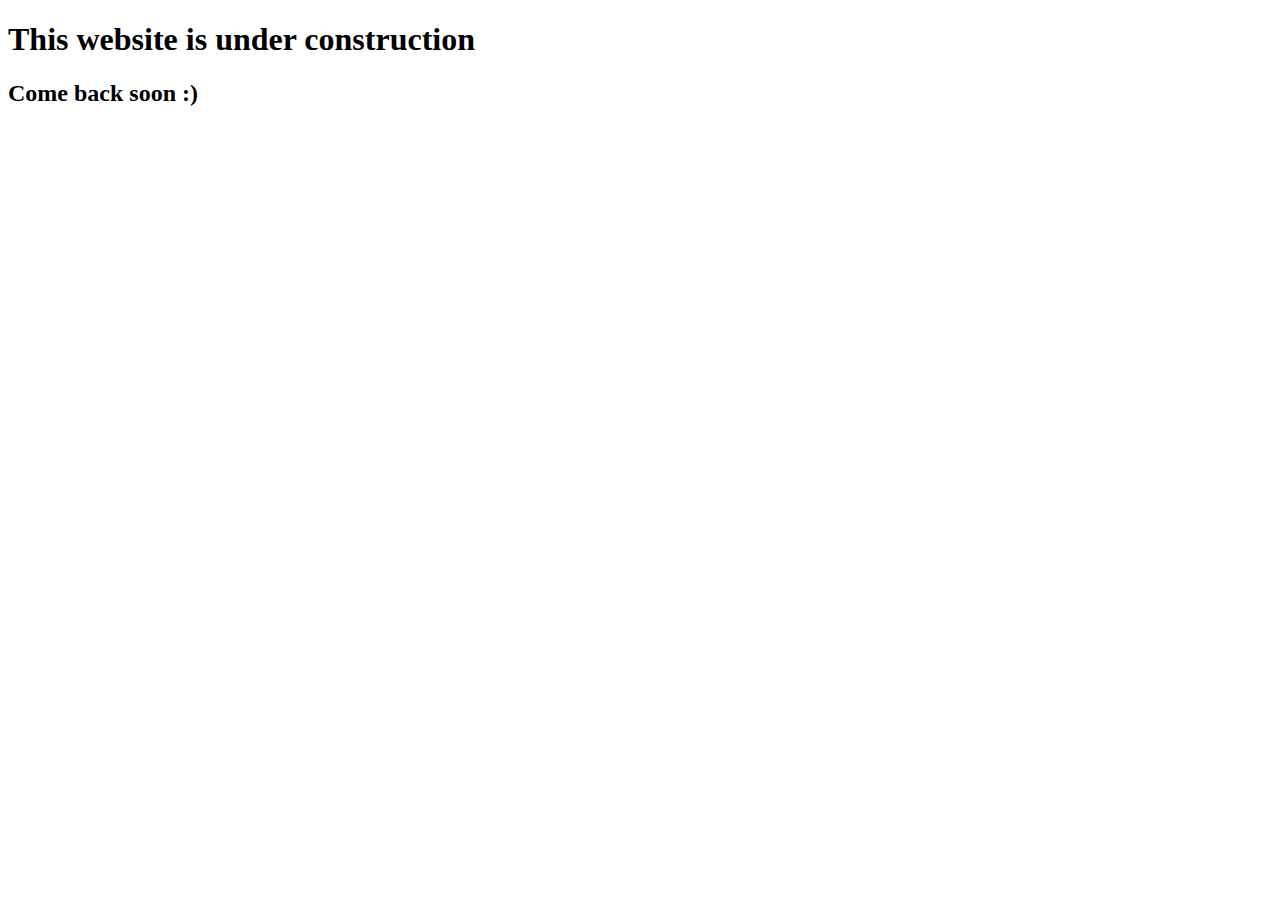
==== docs/index.html @ 0f5e17ac "added index.html and css" ====
<!DOCTYPE html>
<html lang="en">
<head>
    <meta charset="UTF-8">
    <meta http-equiv="X-UA-Compatible" content="IE=edge">
    <meta name="viewport" content="width=device-width, initial-scale=1.0">
    <title>Eurovision Predictions</title>
</head>
<body>
    <h1>This website is under construction</h1>
    <h2>Come back soon :)</h2>
</body>
</html>
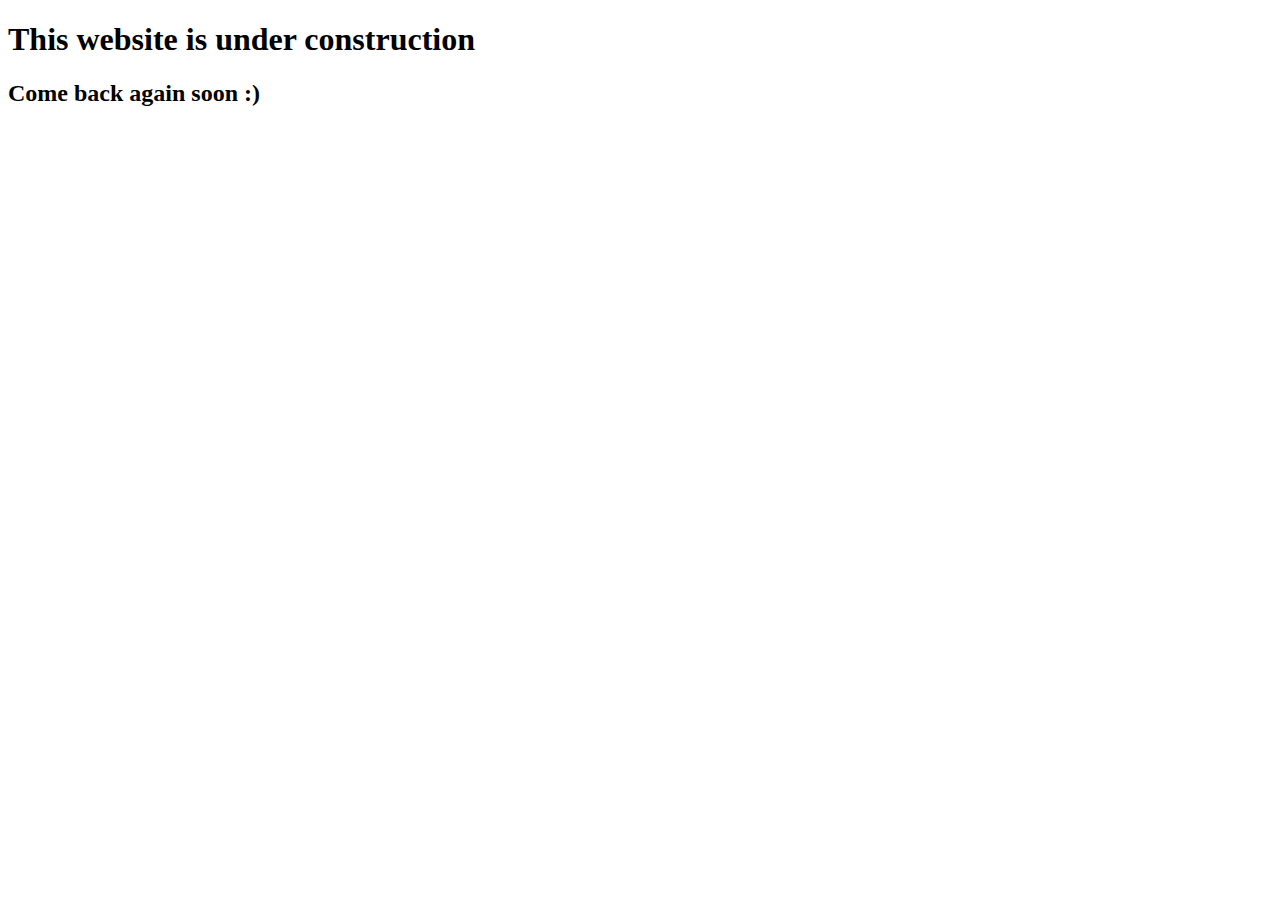
==== commit dd059b83: "committing to see if cloning worked" ====
--- a/docs/index.html
+++ b/docs/index.html
@@ -8,6 +8,6 @@
 </head>
 <body>
     <h1>This website is under construction</h1>
-    <h2>Come back soon :)</h2>
+    <h2>Come back again soon :)</h2>
 </body>
 </html>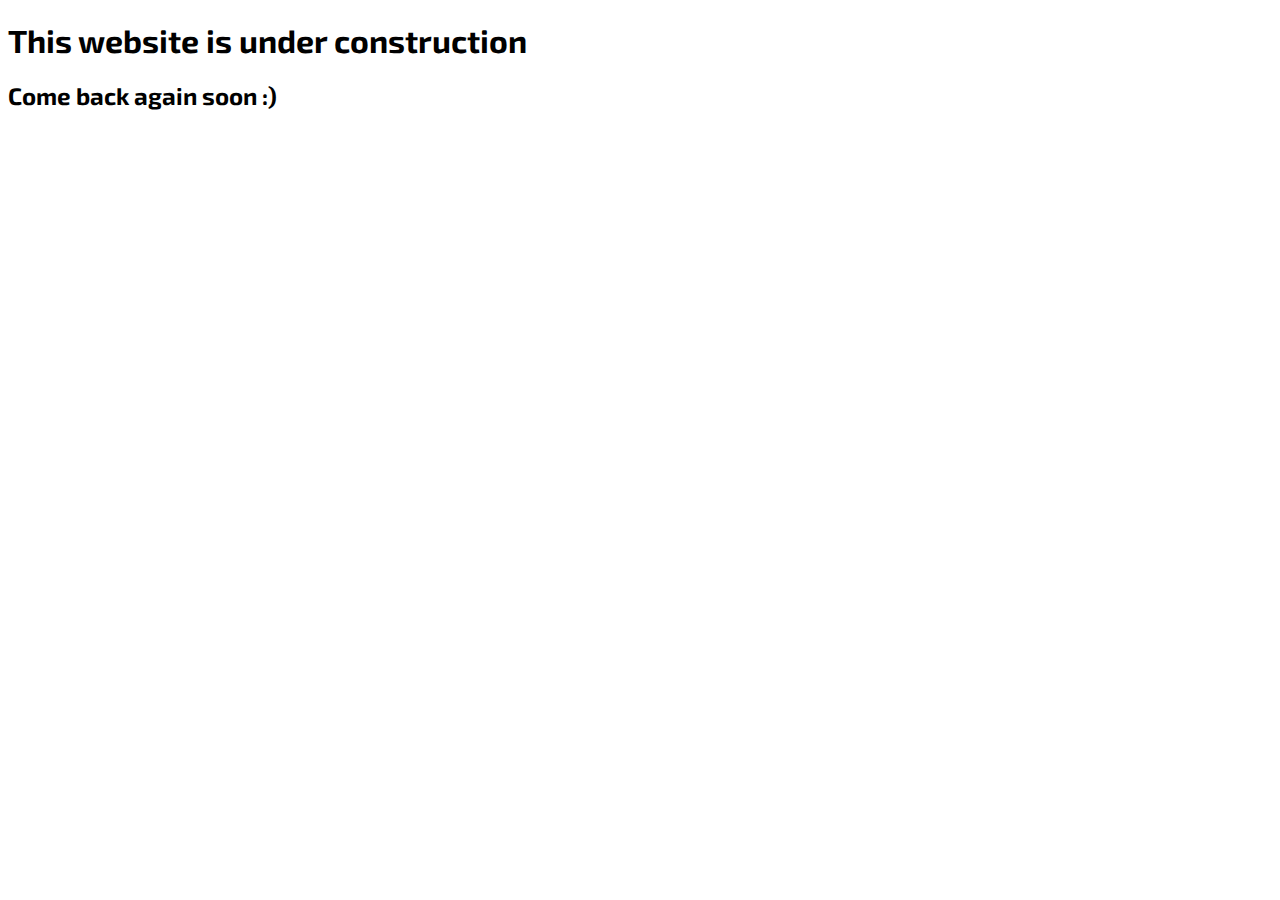
==== commit 697f5474: "added fonts" ====
--- a/docs/index.html
+++ b/docs/index.html
@@ -4,6 +4,10 @@
     <meta charset="UTF-8">
     <meta http-equiv="X-UA-Compatible" content="IE=edge">
     <meta name="viewport" content="width=device-width, initial-scale=1.0">
+    <link rel="preconnect" href="https://fonts.googleapis.com">
+<link rel="preconnect" href="https://fonts.gstatic.com" crossorigin>
+<link href="https://fonts.googleapis.com/css2?family=Exo+2:wght@200&family=Monoton&family=Sue+Ellen+Francisco&family=Water+Brush&display=swap" rel="stylesheet">
+    <link rel="stylesheet" href="index.css">
     <title>Eurovision Predictions</title>
 </head>
 <body>
--- a/docs/index.css
+++ b/docs/index.css
@@ -0,0 +1,9 @@
+/* FONTS 
+font-family: 'Exo 2', sans-serif;
+font-family: 'Monoton', cursive;
+font-family: 'Sue Ellen Francisco', cursive;
+font-family: 'Water Brush', cursive; */
+
+h1, h2 {
+    font-family: 'Exo 2', sans-serif;
+}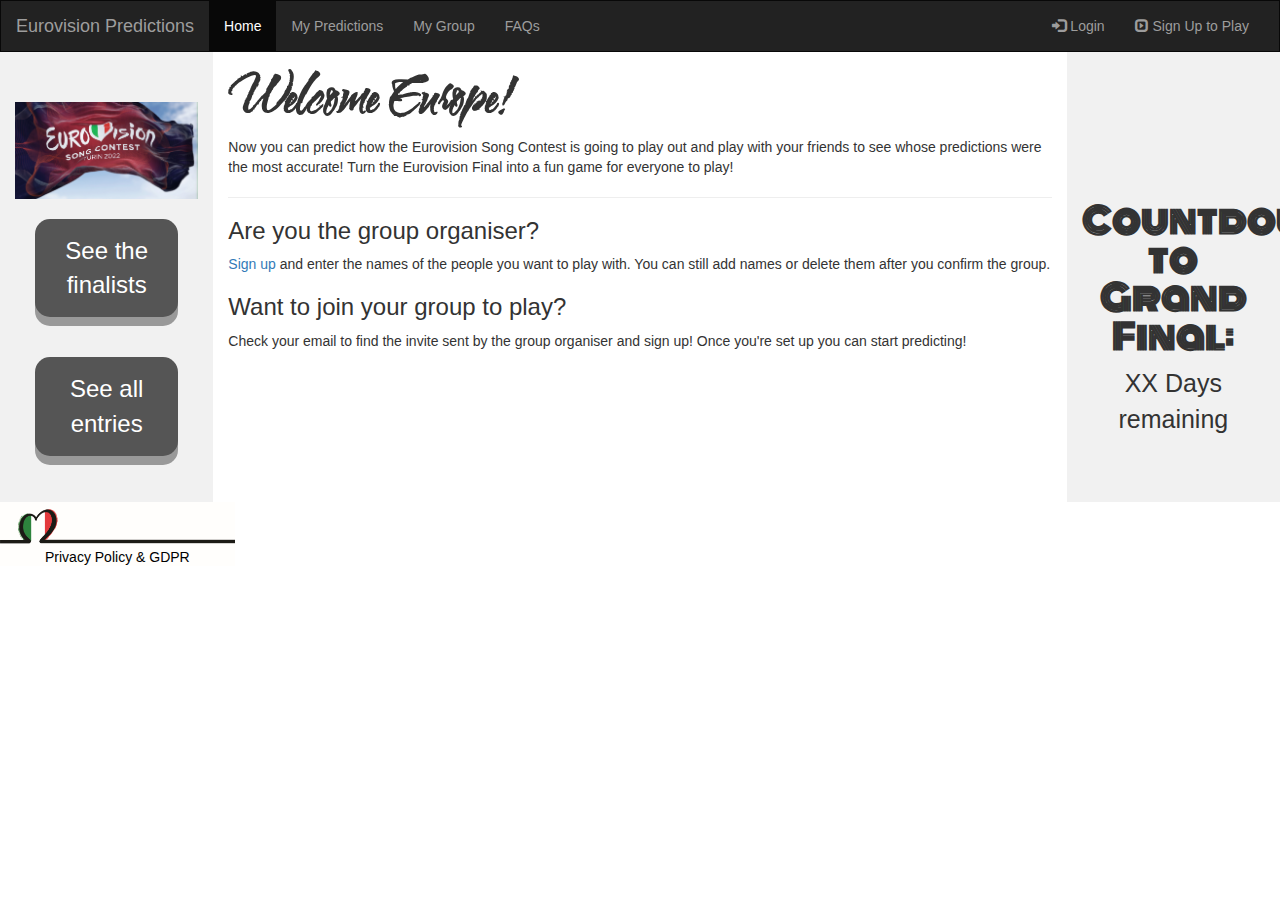
==== commit 5385a1c9: "trying again just in case" ====
--- a/docs/index.html
+++ b/docs/index.html
@@ -1,17 +1,78 @@
 <!DOCTYPE html>
 <html lang="en">
 <head>
-    <meta charset="UTF-8">
-    <meta http-equiv="X-UA-Compatible" content="IE=edge">
-    <meta name="viewport" content="width=device-width, initial-scale=1.0">
-    <link rel="preconnect" href="https://fonts.googleapis.com">
-<link rel="preconnect" href="https://fonts.gstatic.com" crossorigin>
-<link href="https://fonts.googleapis.com/css2?family=Exo+2:wght@200&family=Monoton&family=Sue+Ellen+Francisco&family=Water+Brush&display=swap" rel="stylesheet">
-    <link rel="stylesheet" href="index.css">
-    <title>Eurovision Predictions</title>
+  <title>Eurovision Predictions</title>
+  <meta charset="utf-8">
+  <meta name="viewport" content="width=device-width, initial-scale=1">
+  <link rel="stylesheet" href="https://maxcdn.bootstrapcdn.com/bootstrap/3.4.1/css/bootstrap.min.css">
+  <link rel="stylesheet" href="index.css"
+  <link rel="preconnect" href="https://fonts.googleapis.com">
+  <link rel="preconnect" href="https://fonts.gstatic.com" crossorigin>
+  <link href="https://fonts.googleapis.com/css2?family=Exo+2:wght@200&family=Monoton&family=Sue+Ellen+Francisco&family=Water+Brush&display=swap" rel="stylesheet">
+  <link rel="icon" href="../resources/images/italy-heart.jpg">
+  <script src="https://ajax.googleapis.com/ajax/libs/jquery/3.6.0/jquery.min.js"></script>
+  <script src="https://maxcdn.bootstrapcdn.com/bootstrap/3.4.1/js/bootstrap.min.js"></script>
+
 </head>
 <body>
-    <h1>This website is under construction</h1>
-    <h2>Come back again soon :)</h2>
-</body>
-</html>+
+<nav class="navbar navbar-inverse">
+  <div class="container-fluid">
+    <div class="navbar-header">
+      <button type="button" class="navbar-toggle" data-toggle="collapse" data-target="#myNavbar">
+        <span class="icon-bar"></span>
+        <span class="icon-bar"></span>
+        <span class="icon-bar"></span>                        
+      </button>
+      <a class="navbar-brand" href="#">Eurovision Predictions</a>
+    </div>
+    <div class="collapse navbar-collapse" id="myNavbar">
+      <ul class="nav navbar-nav">
+        <li class="active"><a href="#">Home</a></li>
+        <li><a href="#">My Predictions</a></li>
+        <li><a href="#">My Group</a></li>
+        <li><a href="#">FAQs</a></li>
+      </ul>
+      <ul class="nav navbar-nav navbar-right">
+        <li><a href="#"><span class="glyphicon glyphicon-log-in"></span> Login</a></li>
+        <li><a href="#"><span class="glyphicon glyphicon-expand"></span> Sign Up to Play</a></li>
+      </ul>
+    </div>
+  </div>
+</nav>
+  
+<div class="container-fluid text-center">    
+  <div class="row content">
+    <div class="col-sm-2 sidenav">
+        <img src="../resources/images/turin-flag-red.jpg" alt="eurorvision song contest turin 2022 on a flag">
+        <a href="https://eurovisionworld.com/eurovision/2022" target="_blank"><button>See the finalists</button></a>
+        <a href="https://eurovision.tv/story/eurovision-2022-the-full-lineup" target="_blank"><button>See all entries</button></a>
+    </div>
+    <div class="col-sm-8 text-left"> 
+      <h1>Welcome Europe!</h1>
+      <p>Now you can predict how the Eurovision Song Contest is going to play out and play with your friends to see whose predictions were the most accurate! Turn the Eurovision Final into a fun game for everyone to play!</p>
+      <hr>
+      <h3>Are you the group organiser?</h3>
+      <p> <a href="#">Sign up</a> and enter the names of the people you want to play with. You can still add names or delete them after you confirm the group.</p>
+      <h3>Want to join your group to play?</h3>
+      <p>Check your email to find the invite sent by the group organiser and sign up! Once you're set up you can start predicting!</p>
+
+    </div>
+    <div class="col-sm-2 sidenav">
+        <div id="countdown">
+        <h4>Countdown to Grand Final:</h4>
+        <p>XX Days remaining</p>
+    </div>
+      <div class="well">
+        <p>ADS</p>
+      </div>
+      <div class="well">
+        <p>ADS</p>
+      </div>
+    </div>
+  </div>
+</div>
+
+<footer class="container-fluid text-center">
+  <p>Privacy Policy & GDPR</p>
+</footer>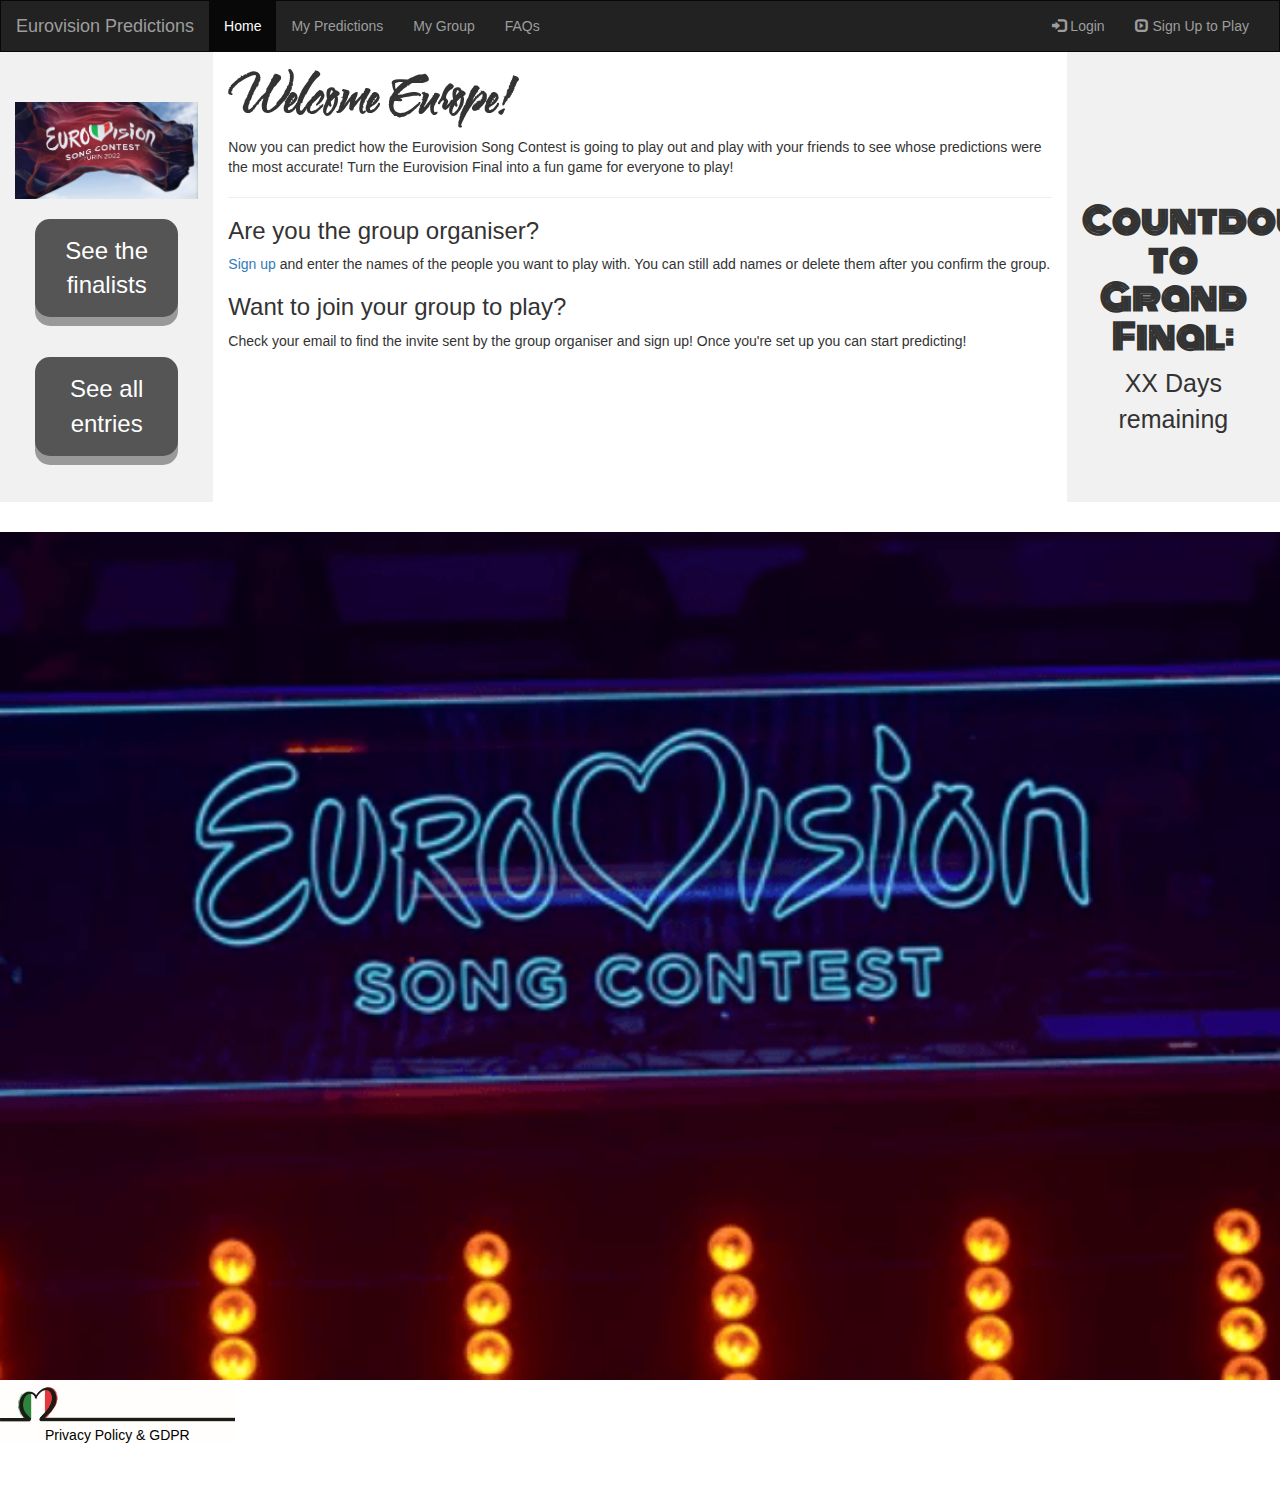
==== commit 4bf28cbd: "that made it worse" ====
--- a/docs/index.html
+++ b/docs/index.html
@@ -44,7 +44,7 @@
 <div class="container-fluid text-center">    
   <div class="row content">
     <div class="col-sm-2 sidenav">
-        <img src="../resources/images/turin-flag-red.jpg" alt="eurorvision song contest turin 2022 on a flag">
+        <img src="../resources/images/turin-flag-red.jpg" alt="eurovision song contest turin 2022 on a flag">
         <a href="https://eurovisionworld.com/eurovision/2022" target="_blank"><button>See the finalists</button></a>
         <a href="https://eurovision.tv/story/eurovision-2022-the-full-lineup" target="_blank"><button>See all entries</button></a>
     </div>
@@ -72,6 +72,9 @@
     </div>
   </div>
 </div>
+<div>
+    <img src="../resources/images/eurovision-song-contest.png" alt="">
+</div>
 
 <footer class="container-fluid text-center">
   <p>Privacy Policy & GDPR</p>
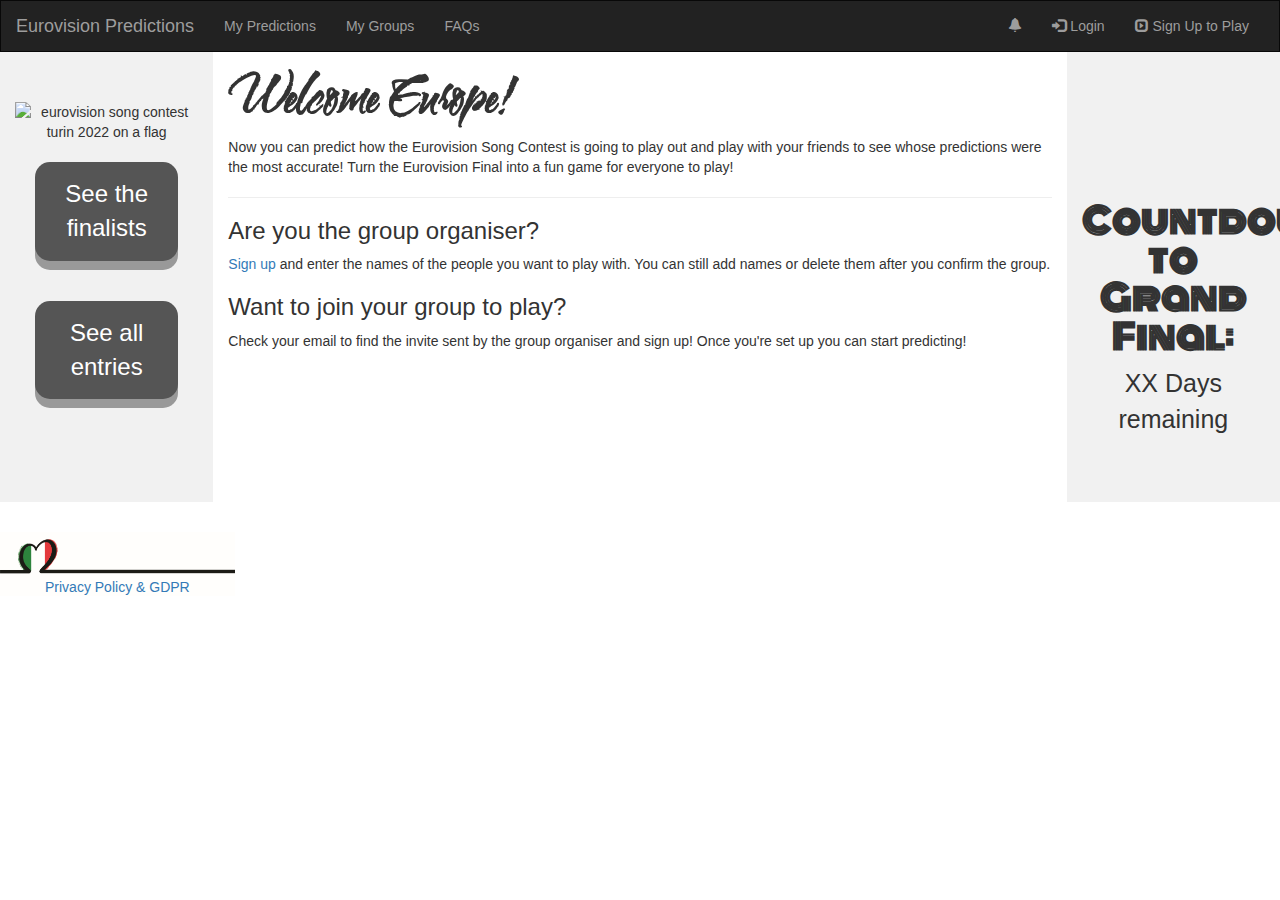
==== commit fd3213d8: "added country flags in svg and added my-predictions page" ====
--- a/docs/index.html
+++ b/docs/index.html
@@ -9,7 +9,7 @@
   <link rel="preconnect" href="https://fonts.googleapis.com">
   <link rel="preconnect" href="https://fonts.gstatic.com" crossorigin>
   <link href="https://fonts.googleapis.com/css2?family=Exo+2:wght@200&family=Monoton&family=Sue+Ellen+Francisco&family=Water+Brush&display=swap" rel="stylesheet">
-  <link rel="icon" href="../resources/images/italy-heart.jpg">
+  <link rel="icon" href="./resources/images/italy-heart.jpg">
   <script src="https://ajax.googleapis.com/ajax/libs/jquery/3.6.0/jquery.min.js"></script>
   <script src="https://maxcdn.bootstrapcdn.com/bootstrap/3.4.1/js/bootstrap.min.js"></script>
 
@@ -22,33 +22,33 @@
       <button type="button" class="navbar-toggle" data-toggle="collapse" data-target="#myNavbar">
         <span class="icon-bar"></span>
         <span class="icon-bar"></span>
-        <span class="icon-bar"></span>                        
+        <span class="icon-bar"></span>
       </button>
-      <a class="navbar-brand" href="#">Eurovision Predictions</a>
+      <a class="navbar-brand" href="https://www.eurovisionpredictions.xyz/">Eurovision Predictions</a>
     </div>
     <div class="collapse navbar-collapse" id="myNavbar">
       <ul class="nav navbar-nav">
-        <li class="active"><a href="#">Home</a></li>
         <li><a href="#">My Predictions</a></li>
-        <li><a href="#">My Group</a></li>
-        <li><a href="#">FAQs</a></li>
-      </ul>
+        <li><a href="#">My Groups</a></li>
+        <li><a href="https://www.eurovisionpredictions.xyz/FAQs">FAQs</a></li>
+      </ul>                 
       <ul class="nav navbar-nav navbar-right">
+        <li><a href="#"><span class="glyphicon glyphicon-bell"></span></a></li>
         <li><a href="#"><span class="glyphicon glyphicon-log-in"></span> Login</a></li>
         <li><a href="#"><span class="glyphicon glyphicon-expand"></span> Sign Up to Play</a></li>
       </ul>
     </div>
   </div>
 </nav>
-  
-<div class="container-fluid text-center">    
+
+<div class="container-fluid text-center">
   <div class="row content">
     <div class="col-sm-2 sidenav">
-        <img src="../resources/images/turin-flag-red.jpg" alt="eurovision song contest turin 2022 on a flag">
+        <img src="./resources/images/turin-flag-red.jpg" alt="eurovision song contest turin 2022 on a flag">
         <a href="https://eurovisionworld.com/eurovision/2022" target="_blank"><button>See the finalists</button></a>
         <a href="https://eurovision.tv/story/eurovision-2022-the-full-lineup" target="_blank"><button>See all entries</button></a>
     </div>
-    <div class="col-sm-8 text-left"> 
+    <div class="col-sm-8 text-left">
       <h1>Welcome Europe!</h1>
       <p>Now you can predict how the Eurovision Song Contest is going to play out and play with your friends to see whose predictions were the most accurate! Turn the Eurovision Final into a fun game for everyone to play!</p>
       <hr>
@@ -73,9 +73,9 @@
   </div>
 </div>
 <div>
-    <img src="../resources/images/eurovision-song-contest.png" alt="">
+    <img src="./resources/images/eurovision-song-contest.png" alt="">
 </div>
 
 <footer class="container-fluid text-center">
-  <p>Privacy Policy & GDPR</p>
-</footer>+  <p> <a href="https://www.eurovisionpredictions.xyz/Privacy"> Privacy Policy & GDPR</a></p>
+</footer>
